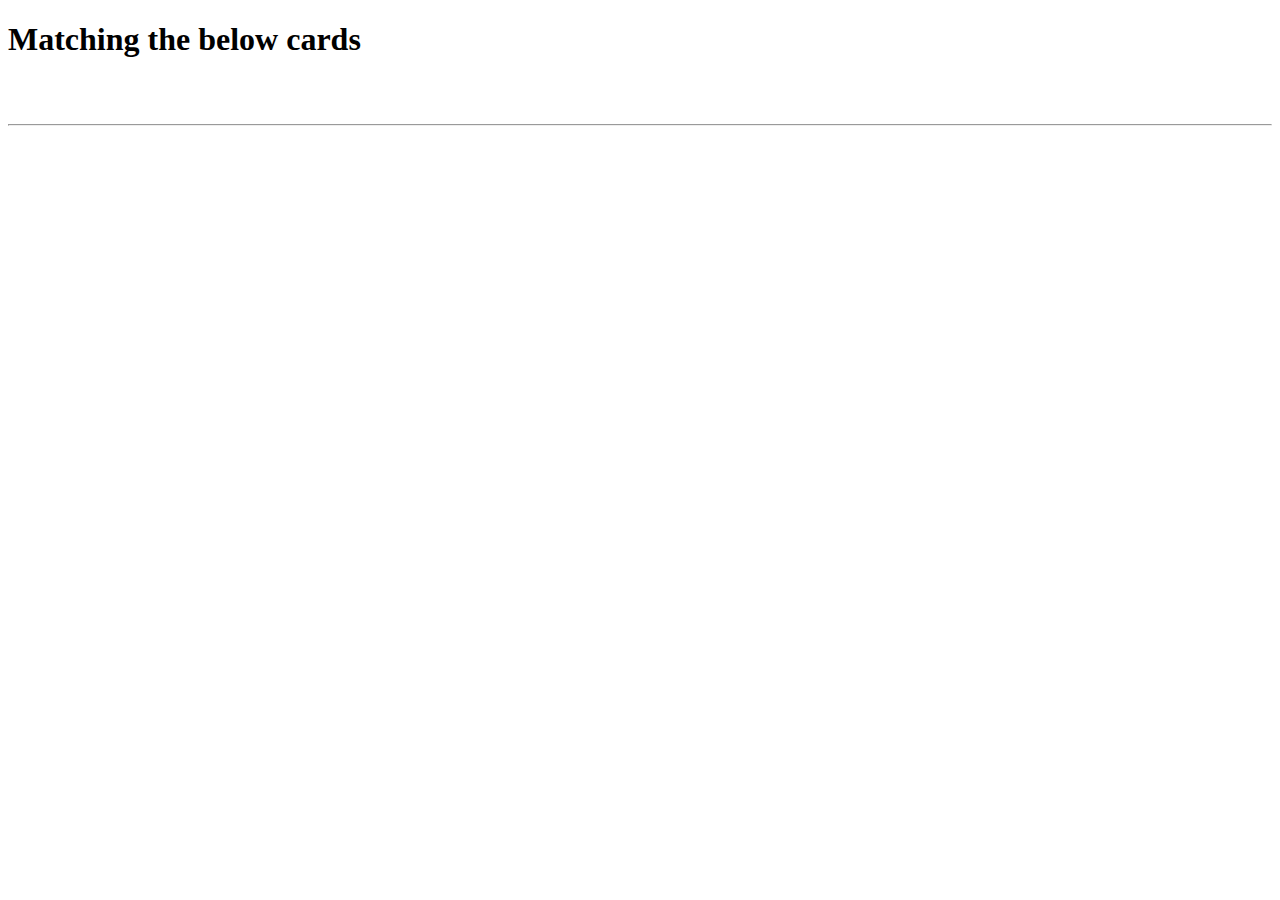
==== html/game.html @ 7be9c018 "Created the initial files" ====
<!DOCTYPE html>
<html lang="en">
<head>
    <meta charset="UTF-8">
    <meta name="viewport" content="width=device-width, initial-scale=1.0">
    <title>Play</title>
    <script defer src="js/game.js"></script>
</head>
<body>
    <h1>Matching the below cards</h1>

    <br><br>
    <hr>
    <br>

    <div class="card-container">

    </div>
</body>
</html>
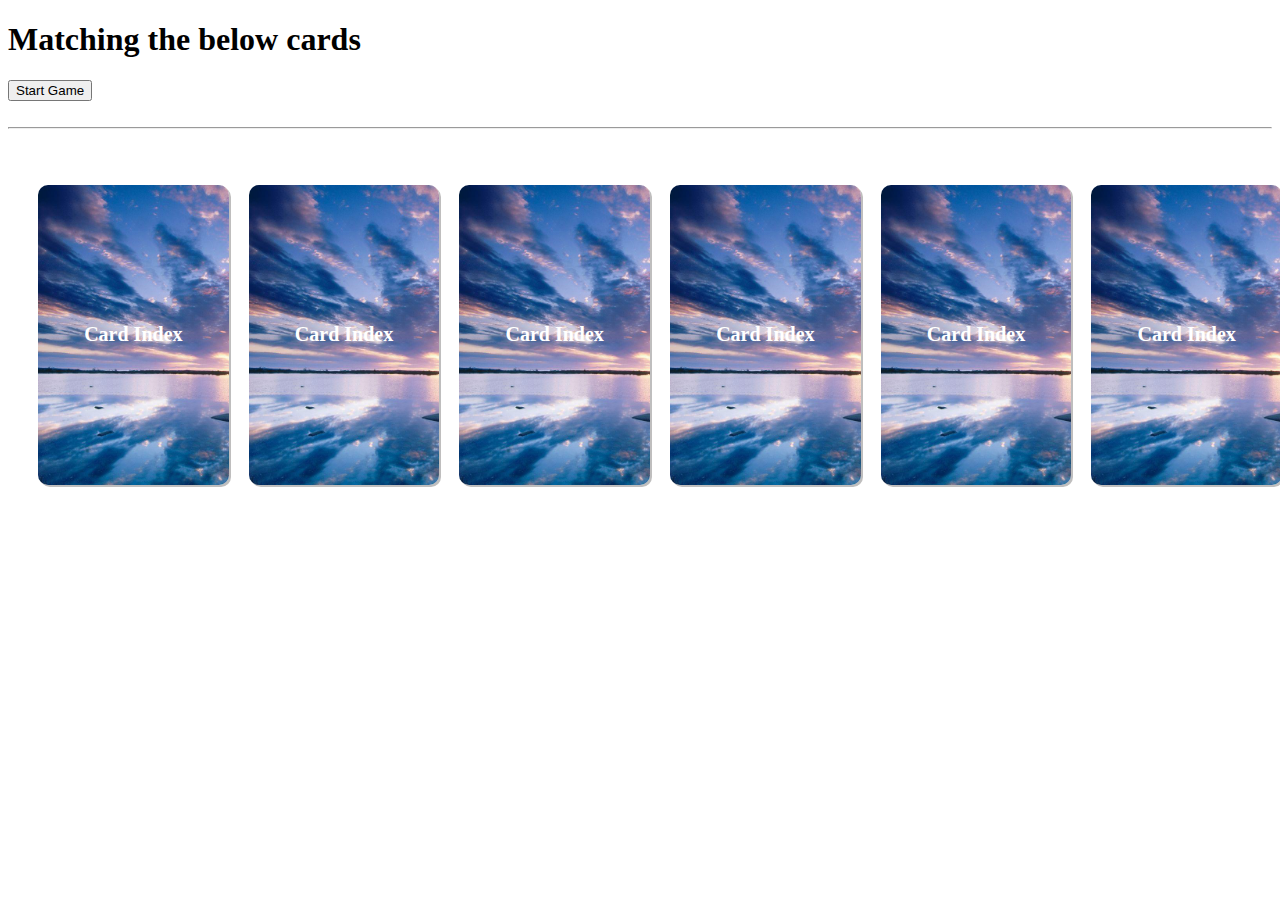
==== commit bbab23ff: "Cards now only show two at a time" ====
--- a/html/game.html
+++ b/html/game.html
@@ -4,17 +4,79 @@
     <meta charset="UTF-8">
     <meta name="viewport" content="width=device-width, initial-scale=1.0">
     <title>Play</title>
-    <script defer src="js/game.js"></script>
+    <script defer src="../js/game.js"></script>
+    <link rel="stylesheet" href="../css/game.css">
 </head>
 <body>
     <h1>Matching the below cards</h1>
-
+    <button id="load-deck"> Start Game </button>
     <br><br>
     <hr>
     <br>
 
-    <div class="card-container">
 
+    <div class="cards-container">
+        <div class="card-container">
+            <div class="card-cover">
+              <div class="card-index">Card Index</div>
+            </div>
+            <div class="card-details">
+              <div class="card-rank">1</div>
+              <div class="card-suit">Hearts</div>
+            </div>
+        </div>
+
+        <div class="card-container">
+            <div class="card-cover">
+              <div class="card-index">Card Index</div>
+            </div>
+            <div class="card-details">
+              <div class="card-rank">2</div>
+              <div class="card-suit">Hearts</div>
+            </div>
+        </div>
+
+        <div class="card-container">
+            <div class="card-cover">
+              <div class="card-index">Card Index</div>
+            </div>
+            <div class="card-details">
+              <div class="card-rank">3</div>
+              <div class="card-suit">Hearts</div>
+            </div>
+        </div>
+
+        <div class="card-container">
+            <div class="card-cover">
+              <div class="card-index">Card Index</div>
+            </div>
+            <div class="card-details">
+              <div class="card-rank">4</div>
+              <div class="card-suit">Hearts</div>
+            </div>
+        </div>
+
+        <div class="card-container">
+            <div class="card-cover">
+              <div class="card-index">Card Index</div>
+            </div>
+            <div class="card-details">
+              <div class="card-rank">5</div>
+              <div class="card-suit">Hearts</div>
+            </div>
+        </div>
+
+        <div class="card-container">
+            <div class="card-cover">
+              <div class="card-index">Card Index</div>
+            </div>
+            <div class="card-details">
+              <div class="card-rank">6</div>
+              <div class="card-suit">Hearts</div>
+            </div>
+        </div>
     </div>
+
+
 </body>
 </html>--- a/css/game.css
+++ b/css/game.css
@@ -0,0 +1,69 @@
+.cards-container {
+    width: 100%;
+    padding: 20px;
+    display: flex;
+}
+
+.card-container {
+    position: relative;
+    width: 200px;
+    height: 300px;
+    margin: 10px;
+    border-radius: 10px;
+    background-color: #fff;
+    box-shadow: 2px 2px rgb(191, 190, 190);
+
+    -webkit-user-select: none; /* Safari */
+    -ms-user-select: none; /* IE 10 and IE 11 */
+    user-select: none; /* Standard syntax */
+  }
+
+.card-cover {
+    position: absolute;
+    top: 0;
+    left: 0;
+    width: 100%;
+    height: 100%;
+    /* background-color: #c07979; */
+    background-image: url("../images/card-covers/sky-1.jpg");
+    background-size: cover;
+    border-radius: 10px;
+    display: flex;
+    justify-content: center;
+    align-items: center;
+}
+
+.card-index {
+    color: #fff;
+    font-size: 20px;
+    font-weight: bold;
+}
+
+.card-details {
+    display: none;
+    position: absolute;
+    top: 50%;
+    left: 50%;
+    transform: translate(-50%, -50%);
+    text-align: center;
+    color: red;
+}
+
+.card-rank {
+    font-size: 30px;
+    font-weight: bold;
+}
+
+.card-suit {
+    font-size: 30px;
+}
+
+.card-container.show-details .card-details {
+    display: block;
+}
+
+.card-container.show-details .card-cover {
+    background-color: transparent;
+    background-image: none;
+}
+
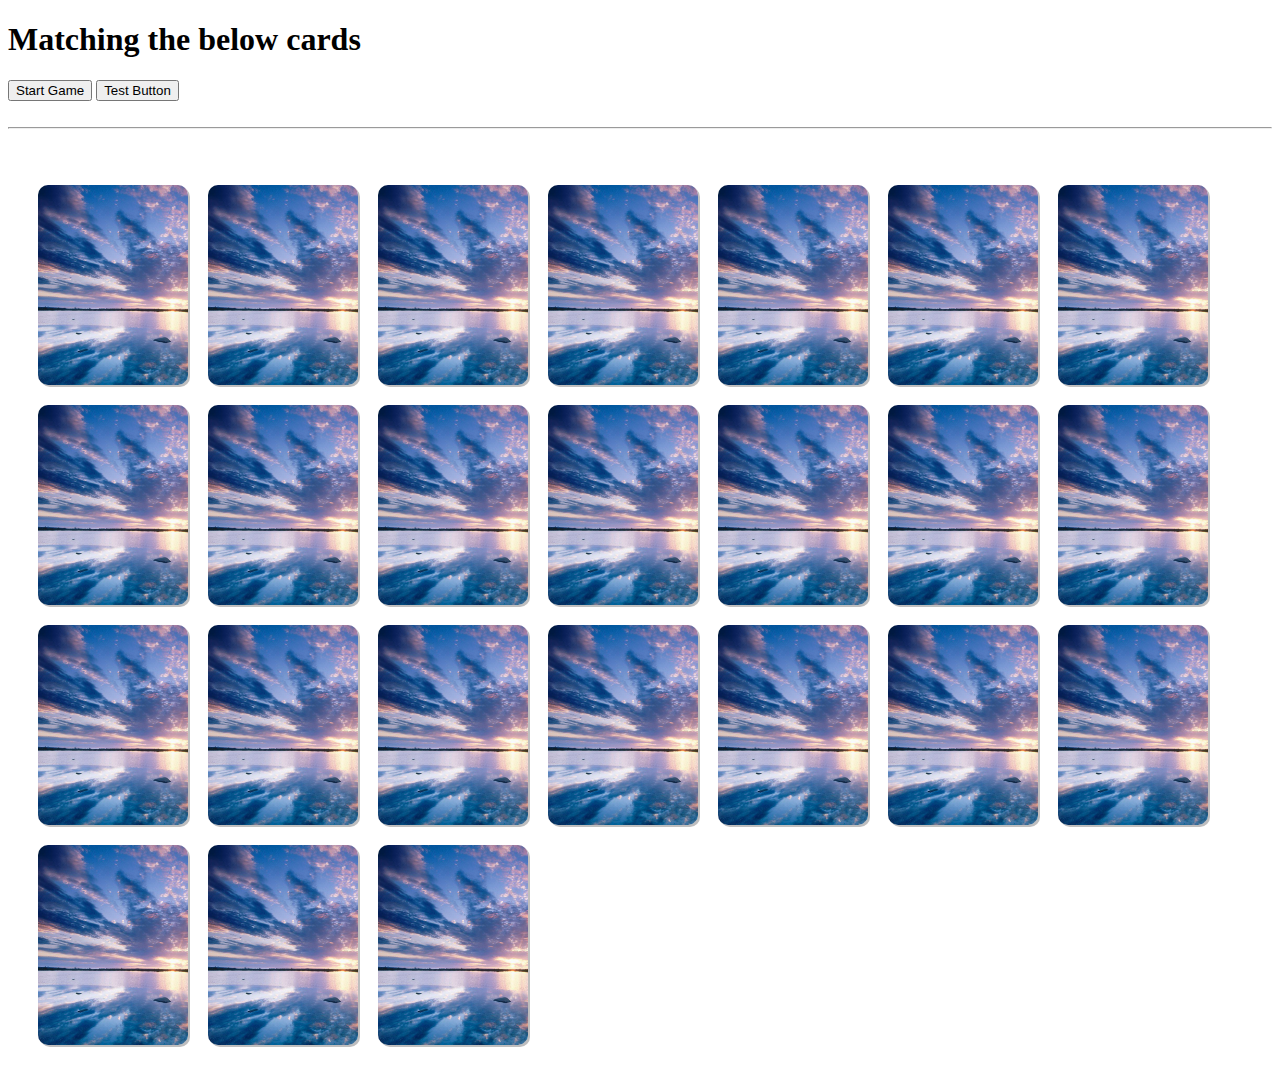
==== commit 090b1320: "Cards are purely generated by js" ====
--- a/html/game.html
+++ b/html/game.html
@@ -4,19 +4,25 @@
     <meta charset="UTF-8">
     <meta name="viewport" content="width=device-width, initial-scale=1.0">
     <title>Play</title>
+    <script defer src="../js/card.js"></script>
+    <script defer src="../js/deck.js"></script>
     <script defer src="../js/game.js"></script>
+    <script src="https://code.jquery.com/jquery-3.6.0.min.js"></script>
     <link rel="stylesheet" href="../css/game.css">
 </head>
 <body>
     <h1>Matching the below cards</h1>
     <button id="load-deck"> Start Game </button>
+    <button id="test-button"> Test Button </button>
     <br><br>
     <hr>
     <br>
 
 
     <div class="cards-container">
-        <div class="card-container">
+        <!-- Below is a sample of the card structure -->
+
+        <!-- <div id="rank-suit" class="card-container">
             <div class="card-cover">
               <div class="card-index">Card Index</div>
             </div>
@@ -24,57 +30,8 @@
               <div class="card-rank">1</div>
               <div class="card-suit">Hearts</div>
             </div>
-        </div>
+        </div> -->
 
-        <div class="card-container">
-            <div class="card-cover">
-              <div class="card-index">Card Index</div>
-            </div>
-            <div class="card-details">
-              <div class="card-rank">2</div>
-              <div class="card-suit">Hearts</div>
-            </div>
-        </div>
-
-        <div class="card-container">
-            <div class="card-cover">
-              <div class="card-index">Card Index</div>
-            </div>
-            <div class="card-details">
-              <div class="card-rank">3</div>
-              <div class="card-suit">Hearts</div>
-            </div>
-        </div>
-
-        <div class="card-container">
-            <div class="card-cover">
-              <div class="card-index">Card Index</div>
-            </div>
-            <div class="card-details">
-              <div class="card-rank">4</div>
-              <div class="card-suit">Hearts</div>
-            </div>
-        </div>
-
-        <div class="card-container">
-            <div class="card-cover">
-              <div class="card-index">Card Index</div>
-            </div>
-            <div class="card-details">
-              <div class="card-rank">5</div>
-              <div class="card-suit">Hearts</div>
-            </div>
-        </div>
-
-        <div class="card-container">
-            <div class="card-cover">
-              <div class="card-index">Card Index</div>
-            </div>
-            <div class="card-details">
-              <div class="card-rank">6</div>
-              <div class="card-suit">Hearts</div>
-            </div>
-        </div>
     </div>
 
 
--- a/css/game.css
+++ b/css/game.css
@@ -2,21 +2,30 @@
     width: 100%;
     padding: 20px;
     display: flex;
+    flex-wrap: wrap;
+
 }
 
 .card-container {
     position: relative;
-    width: 200px;
-    height: 300px;
+    width: 150px;
+    height: 200px;
     margin: 10px;
     border-radius: 10px;
     background-color: #fff;
     box-shadow: 2px 2px rgb(191, 190, 190);
 
-    -webkit-user-select: none; /* Safari */
-    -ms-user-select: none; /* IE 10 and IE 11 */
-    user-select: none; /* Standard syntax */
+    -webkit-user-select: none;
+    -ms-user-select: none;
+    user-select: none;\\
+
+    transition-property: transform ;
+    transition-duration: 0.1s;
   }
+
+.card-container:hover {
+    transform: scale(1.05);
+}
 
 .card-cover {
     position: absolute;
@@ -46,12 +55,19 @@
     left: 50%;
     transform: translate(-50%, -50%);
     text-align: center;
-    color: red;
 }
 
 .card-rank {
     font-size: 30px;
     font-weight: bold;
+}
+
+.red-colour {
+    color: red;
+}
+
+.black-colour {
+    color: black;
 }
 
 .card-suit {
@@ -67,3 +83,16 @@
     background-image: none;
 }
 
+.card-container.completed .card-container {
+    transform: scale(1.00);
+}
+.card-container.completed .card-cover {
+    background-color: black;
+    background-image: none;
+}
+
+.card-container.completed .card-details {
+    display: none;
+    color: transparent;
+}
+
